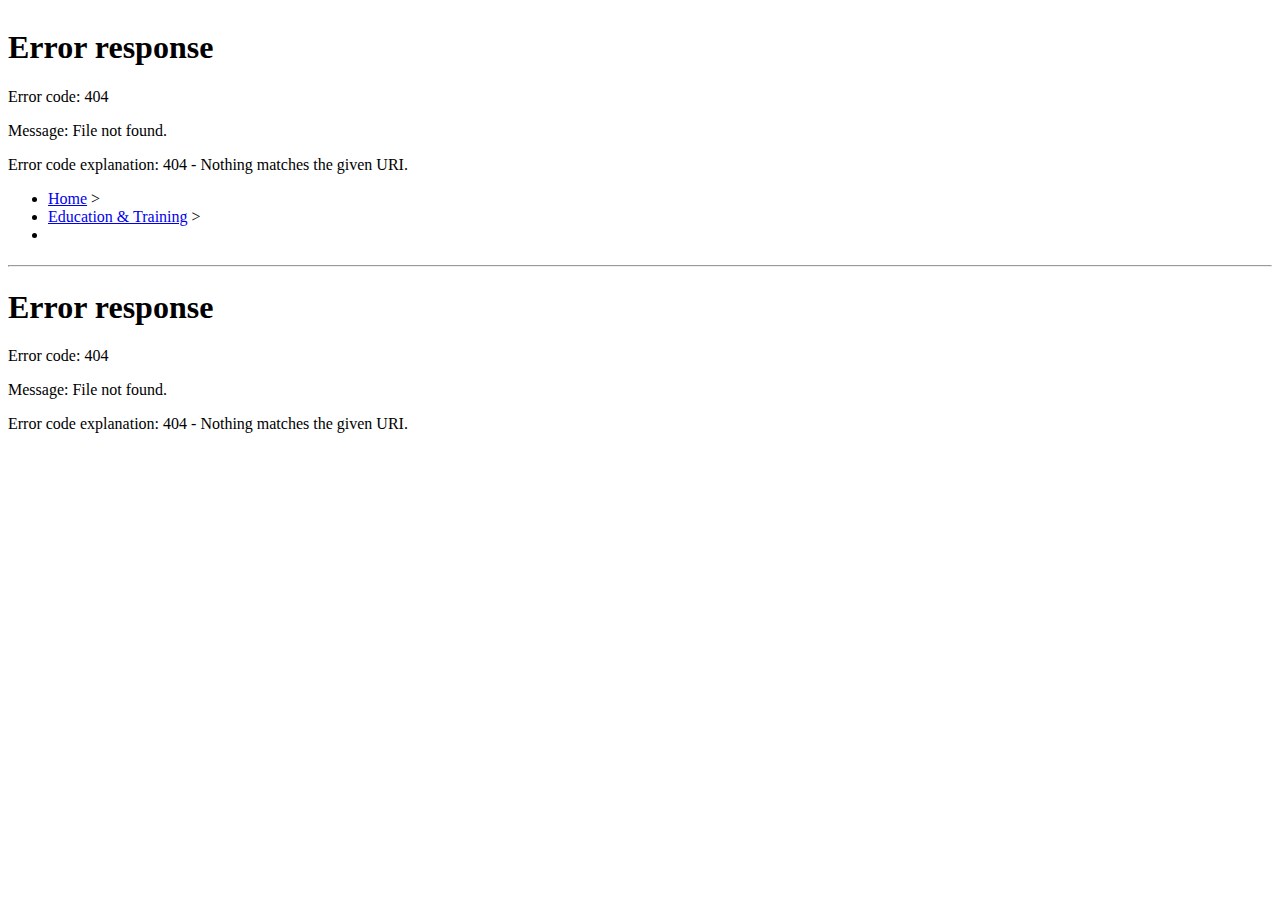
==== index.html @ dfb7f0fc "Path fix" ====
<!DOCTYPE html>
<html lang="en">
    <head>
        <meta charset="UTF-8" />
        <meta http-equiv="X-UA-Compatible" content="IE=edge" />
        <meta name="viewport" content="width=device-width, initial-scale=1.0" />
        <link
            href="https://www.sdsc.edu/assets/images/favicon.ico"
            rel="icon"
            type="image/x-icon"
        />
        <link type="text/css" rel="stylesheet" href="./sdsc/css/default.css" />
        <link type="text/css" rel="stylesheet" href="./sdsc/css/default+en.css" />
        <link type="text/css" rel="stylesheet" href="./sdsc/css/common_clean.css" />
        <link type="text/css" rel="stylesheet" href="./assets/css/index.css" />
        <script src="./sdsc/js/index.js"></script>
        <script src="./assets/js/list.js"></script>
    </head>
    <body>
        <data id="web-root">.</data>
        <!-- Header -->
        <div id="header"></div>
        <div data-content>
            <!-- Breadcrumbs -->
            <div data-breadcrumbs data-inner>
                <ul id="nav-breadcrumbs">
                    <li><a href="https://www.sdsc.edu/">Home</a> &gt;</li>
                    <li>
                        <a href="https://www.sdsc.edu/education_and_training/index.html"
                            >Education &amp; Training</a
                        >
                        &gt;
                    </li>
                    <li id="nav"></li>
                </ul>
            </div>
            <!-- Main Content -->
            <section data-row="2" id="sub-content" data-inner>
                <div data-col="1">
                    <h1 id="title"></h1>
                    <hr />
                    <div id="list"></div>
                </div>
            </section>
        </div>
        <!-- Footer -->
        <div id="footer"></div>
    </body>
</html>
---- assets/css/index.css ----
html,
body {
    min-width: 100vh;
    overflow-x: hidden;
}

#web-root {
    display: none;
}

::-webkit-scrollbar {
    width: 5px;
}

::-webkit-scrollbar-thumb {
    background-color: #d31821d0;
}

::-webkit-scrollbar-track {
    background-color: rgb(0, 0, 0);
}
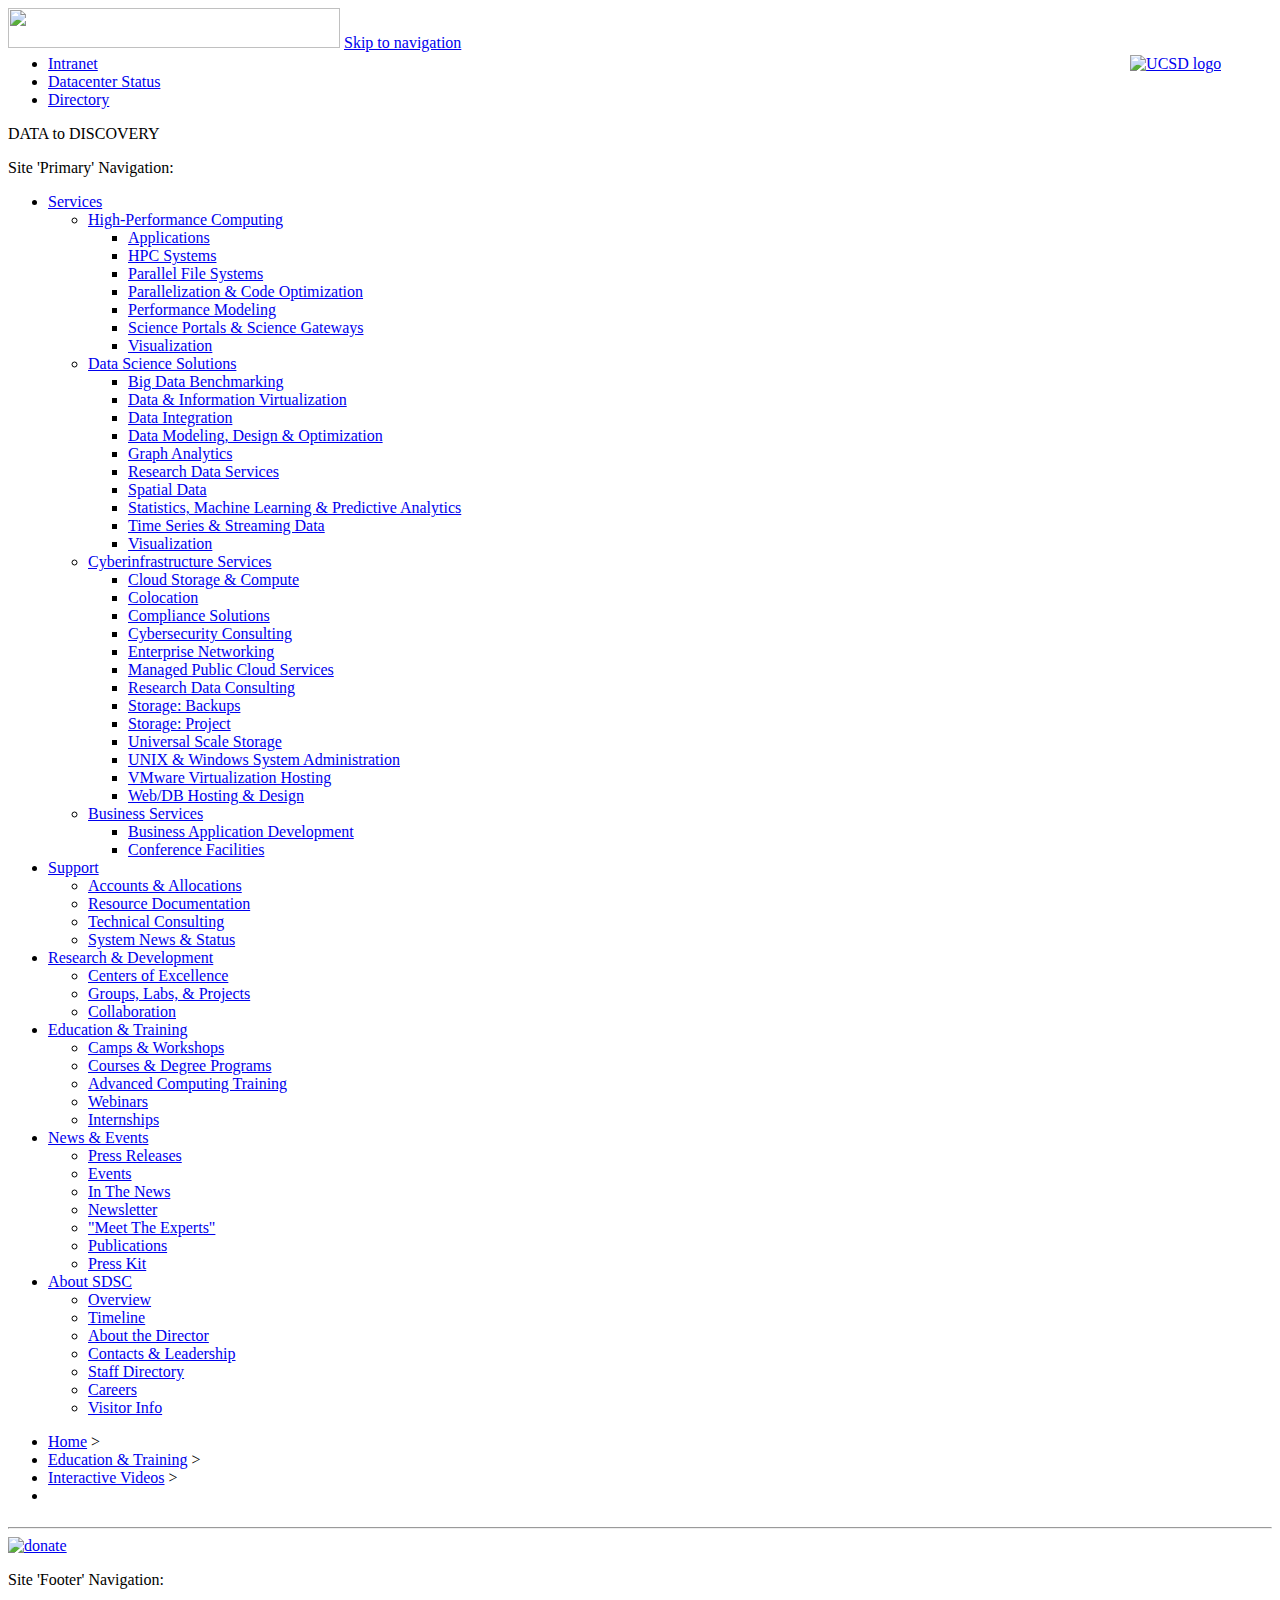
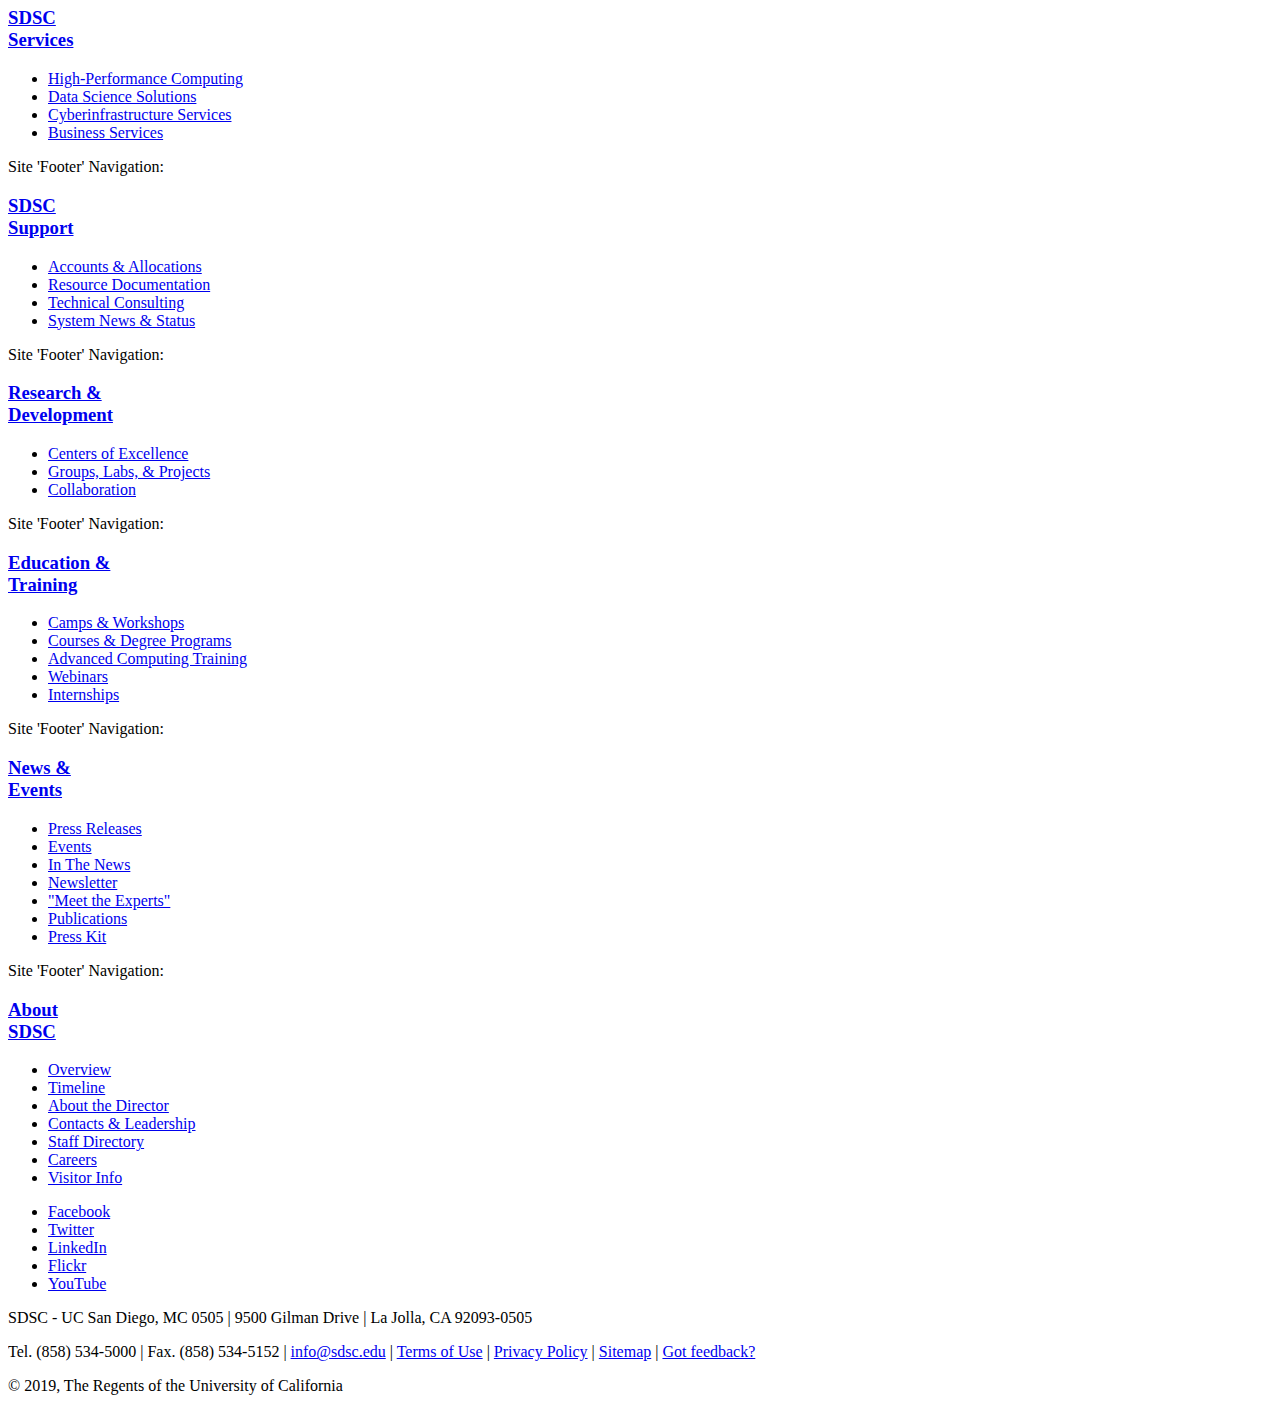
==== commit 3d520189: "List page breadcrumb update" ====
--- a/index.html
+++ b/index.html
@@ -31,6 +31,12 @@
                         >
                         &gt;
                     </li>
+                    <li>
+                        <a href="https://education.sdsc.edu/training/interactive/"
+                            >Interactive Videos</a
+                        >
+                        &gt;
+                    </li>
                     <li id="nav"></li>
                 </ul>
             </div>
